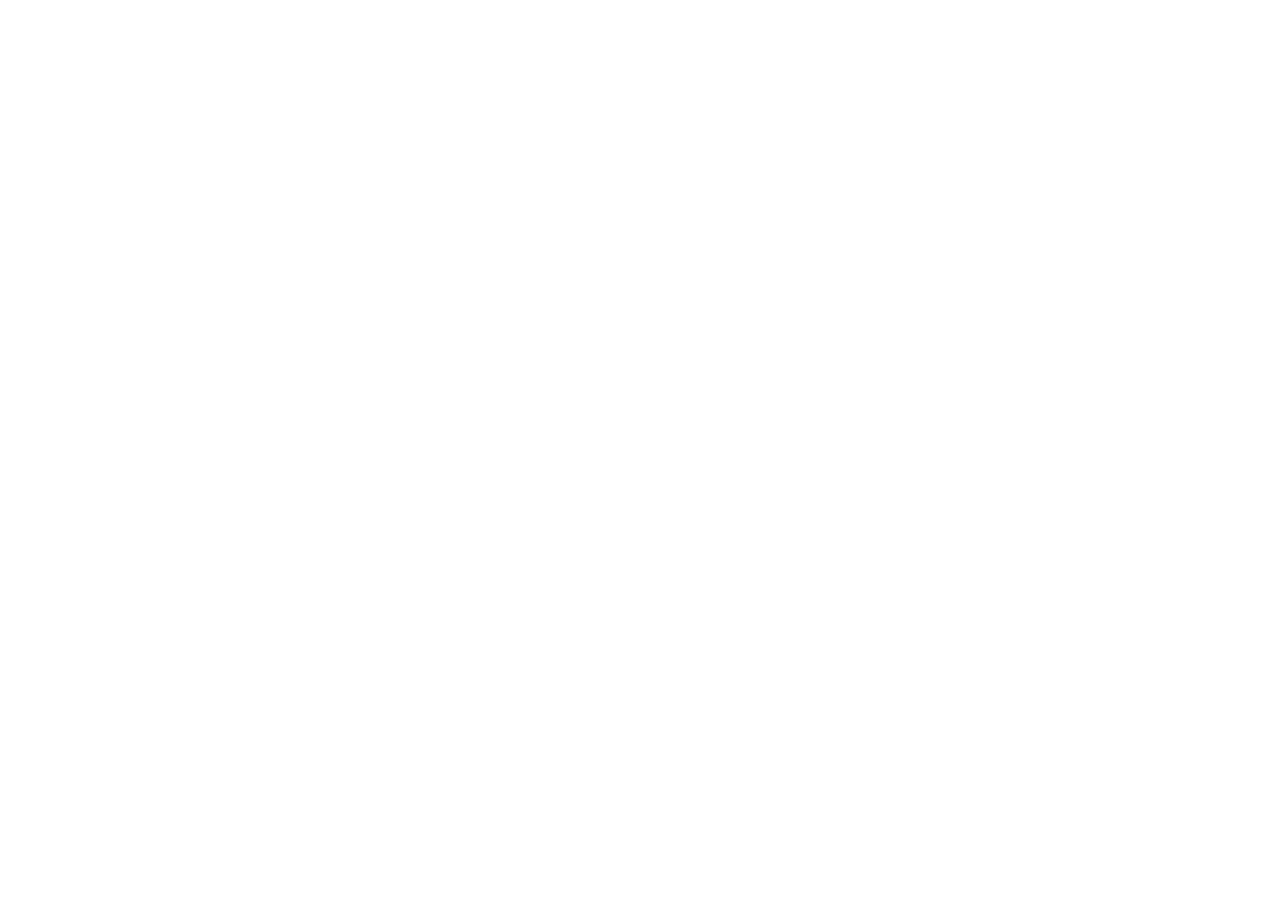
==== Week2/index.html @ 8bb1ae86 "Team Project base html code" ====
<!-- CORE REQUIREMENTS -->
<!-- 
Create a new html file. Add the code necessary to make it a valid document
  1. Add a text input and a button. Put an empty div with an ID below those.
  2. Add a script tag, write a function that will read the contents of the input, and write them to the div.
  3. Call the function when the button is pressed.
-->


 <!-- 
Modify your HTML file:
  1. Write a new function that expects a number as an argument. It should take that number and sum all the numbers up to the number provided. (ie n=5…so it would do 1+2+3+4+5 = 15) It should return that value.
  2. When the button is pressed it should read the number from the input. Make sure it is a valid number, call the summing function you just wrote, and output the result to the div. 
-->


 <!-- 
Create an adding machine
  1. Add an additional input to your HTML file.
  2. Add a + button.
  3. Write a function that will take the numbers from each input, add them together, and output the result to a div 
-->


 <!-- STRETCH GOALS -->
 <!-- 
Function declaration
  Part of your reading this week is about Javascript Functions. In Javascript there are several ways to define a function: with a function declaration, a function expression, or an arrow function. Add some more features (subtract, multiply, etc) to your calculator. Make sure to use each of the three methods at least once in your function definitions. Discuss with your team the differences and if there is one you prefer. 
-->



<!-- 
Writing 'good' functions
  In good program design functions should do one thing and do it well. They should be kept simple. Another good programming practice is to keep your code DRY (Don't Repeat Yourself). How did you do with your functions? Does each do one thing only? Is there any repeated code? How could you fix this? If you have repeated lines of code in your functions the most common solution is to pull those repeated lines out and create a new function with them. Do this with your code. 
-->




<!-- 
Callbacks
  In Javascript functions can be passed as the argument into another function. When this is done the function being passed in is called a callback.

  Discuss with your team how callbacks might be used in programming a calculator to help keep your functions simple and your code DRY. If you have time try to implement one of your ideas. 
-->


<!DOCTYPE html>
<html lang="en">
<head>
<meta charset="utf-8">
<meta name="viewport" content="width=device-width, initial-scale=1.0">
<meta name="description" content="">
<link rel="stylesheet" href="/css/main.css">
<title>Week 2 Team Project</title>
</head>
<body>
<div class="main-container">
<header></header>
<div class="container"></div>
<footer></footer>
</div>
<script src="js/main.js"></script>
</body>
</html>
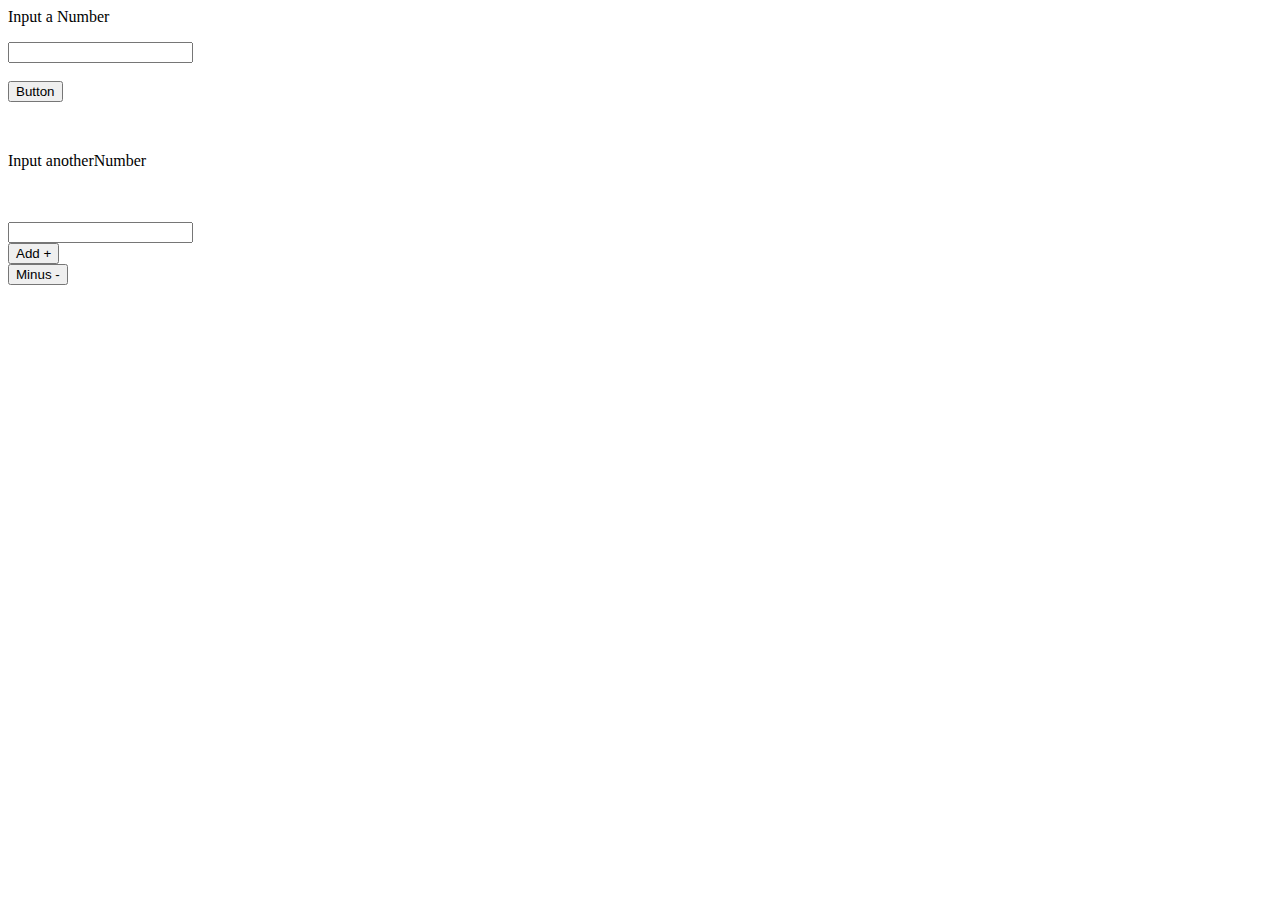
==== commit 4c7818d2: "Week 2 Team Activity" ====
--- a/Week2/index.html
+++ b/Week2/index.html
@@ -1,20 +1,20 @@
 <!-- CORE REQUIREMENTS -->
 <!-- 
-Create a new html file. Add the code necessary to make it a valid document
+Create a new html file. Add the code necessary to make it a valid document COMPLETED
   1. Add a text input and a button. Put an empty div with an ID below those.
   2. Add a script tag, write a function that will read the contents of the input, and write them to the div.
   3. Call the function when the button is pressed.
 -->
 
 
- <!-- 
+<!-- 
 Modify your HTML file:
   1. Write a new function that expects a number as an argument. It should take that number and sum all the numbers up to the number provided. (ie n=5…so it would do 1+2+3+4+5 = 15) It should return that value.
   2. When the button is pressed it should read the number from the input. Make sure it is a valid number, call the summing function you just wrote, and output the result to the div. 
 -->
 
 
- <!-- 
+<!-- 
 Create an adding machine
   1. Add an additional input to your HTML file.
   2. Add a + button.
@@ -22,8 +22,8 @@
 -->
 
 
- <!-- STRETCH GOALS -->
- <!-- 
+<!-- STRETCH GOALS -->
+<!-- 
 Function declaration
   Part of your reading this week is about Javascript Functions. In Javascript there are several ways to define a function: with a function declaration, a function expression, or an arrow function. Add some more features (subtract, multiply, etc) to your calculator. Make sure to use each of the three methods at least once in your function definitions. Discuss with your team the differences and if there is one you prefer. 
 -->
@@ -48,19 +48,29 @@
 
 <!DOCTYPE html>
 <html lang="en">
+
 <head>
-<meta charset="utf-8">
-<meta name="viewport" content="width=device-width, initial-scale=1.0">
-<meta name="description" content="">
-<link rel="stylesheet" href="/css/main.css">
-<title>Week 2 Team Project</title>
+  <meta charset="utf-8">
+  <meta name="viewport" content="width=device-width, initial-scale=1.0">
+  <meta name="description" content="">
+  <link rel="stylesheet" href="/css/main.css"> <title>Week 2 Team Project</title>
 </head>
+
 <body>
-<div class="main-container">
-<header></header>
-<div class="container"></div>
-<footer></footer>
-</div>
-<script src="js/main.js"></script>
+  <div id="demo">
+    <p> Input a Number<p>
+        <input type="text" id="fname" name="fname"><br><br>
+        <button onclick="addNumbers();">Button</button><br>
+        <div id="result"></div><br>
+        <p> Input anotherNumber</p><br>
+
+        <div class="container"></div><br>
+        <input type="text" id="add" name="add"><br>
+        <button onclick="calculateadd();">Add +</button> <br>
+        <button onclick="calculatesub();">Minus -</button><br>
+
+  </div>
+  <script src="/Week2/js/main.js"></script>
 </body>
+
 </html>